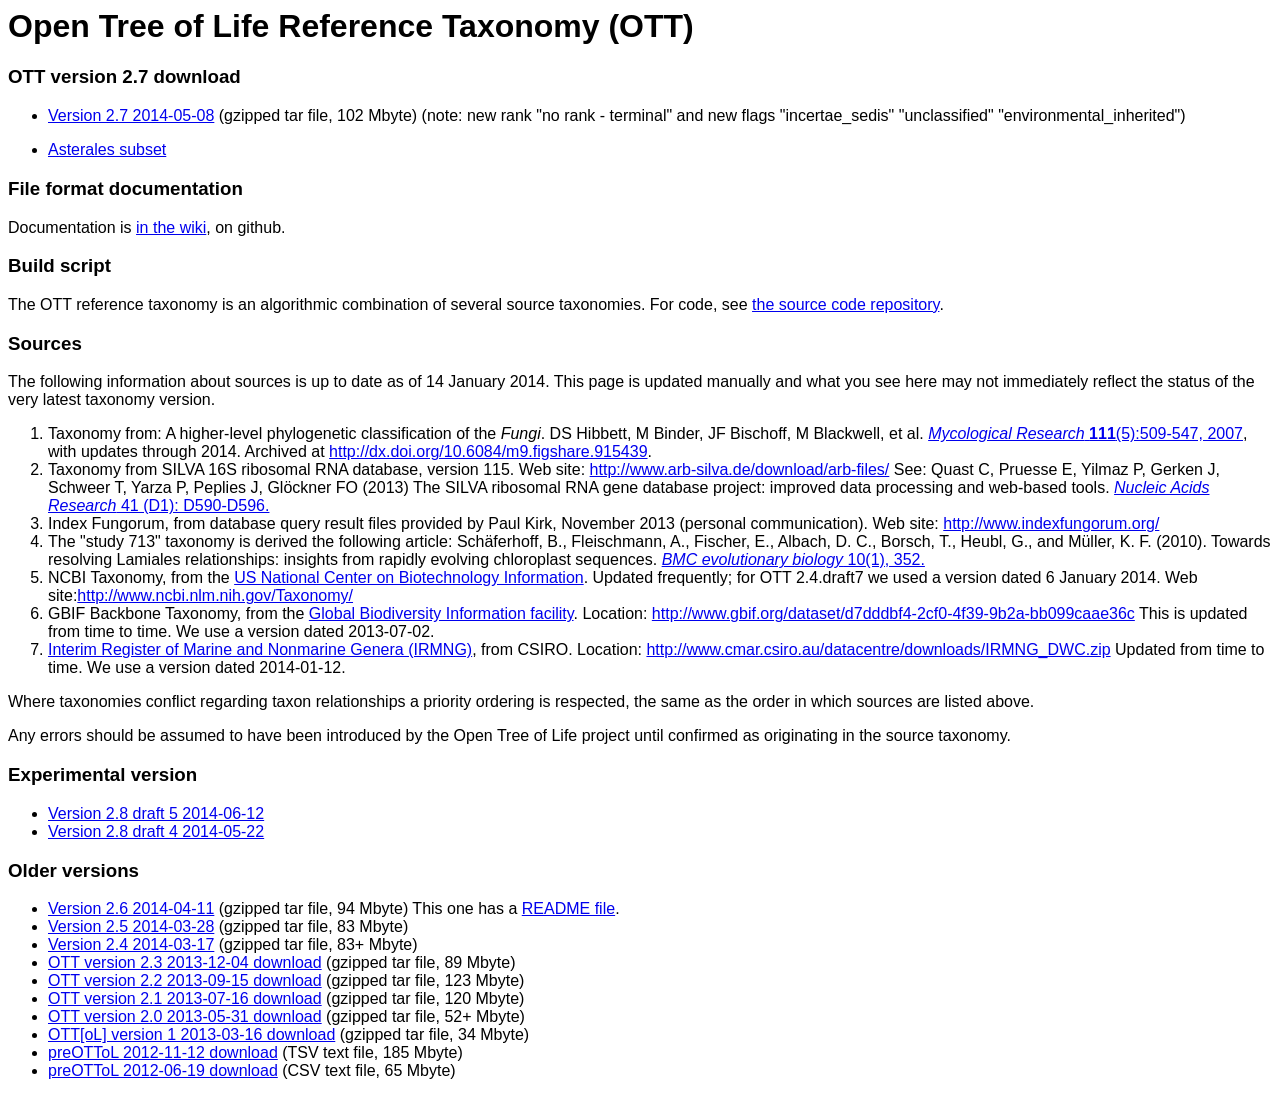
==== ott/index.html @ cdd2b3ad "Fix link code" ====
<html>
  <head>
    <title>open tree reference taxonomy</title>
    <link type="text/css" rel="stylesheet" href="../style.css">
  </head>
  <body bgcolor=#FFFFFF>

<h1>Open Tree of Life Reference Taxonomy (OTT)</h1>

<h3>OTT version 2.7 download</h3>
    <ul>
      <li><a href="ott2.7.tgz">Version 2.7 2014-05-08</a> (gzipped tar file, 102 Mbyte) 
      (note: new rank "no rank - terminal" and new flags "incertae_sedis"
      "unclassified" "environmental_inherited")
    </ul>

<ul>
  <li><a href="aster.tgz">Asterales subset</a>
</ul>

<h3>File format documentation</h3>

  <p>Documentation
    is <a href="https://github.com/OpenTreeOfLife/reference-taxonomy/wiki/Interim-taxonomy-file-format">in
    the wiki</a>, on github.
  </p>

<h3>Build script</h3>

<p>
  The OTT reference taxonomy is an algorithmic combination of several
  source taxonomies.  For code,
  see <a href="https://github.com/OpenTreeOfLife/reference-taxonomy">the
  source code repository</a>.
</p>

<h3>Sources</h3>

<p>
  The following information about sources is up to date as of 14 January 2014. This
  page is updated manually and what you see here may not
  immediately reflect the status of the very latest taxonomy version.</p>

<ol>
  <li>
    Taxonomy from: 
    A higher-level phylogenetic classification of the <i>Fungi</i>.
    DS Hibbett, M Binder, JF Bischoff, M Blackwell, et al. 
    <a href="http://dx.doi.org/10.1016/j.mycres.2007.03.004"
    ><i>Mycological Research</i> <b>111</b>(5):509-547, 2007</a>,
    with updates through 2014.
    Archived at <a href="http://dx.doi.org/10.6084/m9.figshare.915439"
		   >http://dx.doi.org/10.6084/m9.figshare.915439</a>.

  <li>
    Taxonomy from SILVA 16S ribosomal RNA database, version 115.
    Web site: <a href="http://www.arb-silva.de/download/arb-files/"
      >http://www.arb-silva.de/download/arb-files/</a>
    See: Quast C, Pruesse E, Yilmaz P, Gerken J, Schweer T, Yarza P, Peplies J,
    Gl&ouml;ckner FO (2013) The SILVA ribosomal RNA gene database project:
    improved data processing and web-based tools. 
    <a href="http://dx.doi.org/10.1093/nar/gks1219"><i>Nucleic Acids Research</i> 41 (D1): D590-D596.</a>
  </li>

  <li>
    Index Fungorum, from database query result files provided by Paul
    Kirk, November 2013 (personal communication).
    Web site: <a href="http://www.indexfungorum.org/"
      >http://www.indexfungorum.org/</a>
  </li>

  <li>
    The "study 713" taxonomy is derived the following article:
    Sch&auml;ferhoff, B., Fleischmann, A., Fischer, E., Albach, D. C., Borsch,
    T., Heubl, G., and M&uuml;ller, K. F. (2010). Towards resolving Lamiales
    relationships: insights from rapidly evolving chloroplast
    sequences. 
    <a href="http://dx.doi.org/10.1186/1471-2148-10-352"
      ><i>BMC evolutionary biology</i> 10(1), 352.</a>
  </li>

  <li>
    NCBI Taxonomy, from the 
    <a href="http://www.ncbi.nlm.nih.gov/"
      >US National Center on Biotechnology Information</a>.
    Updated frequently; for OTT 2.4.draft7 we used a version dated
    6 January 2014.
    Web site:<a href="http://www.ncbi.nlm.nih.gov/Taxonomy/"
      >http://www.ncbi.nlm.nih.gov/Taxonomy/</a>
  </li>

  <li>
    GBIF Backbone Taxonomy, from the 
    <a href="http://www.gbif.org/">Global Biodiversity Information facility</a>.
    Location: <a href="http://www.gbif.org/dataset/d7dddbf4-2cf0-4f39-9b2a-bb099caae36c"
      >http://www.gbif.org/dataset/d7dddbf4-2cf0-4f39-9b2a-bb099caae36c</a>
    This is updated from time to time.  We use a version dated 2013-07-02.
  </li>

  <li>
    <a href="http://www.obis.org.au/irmng/"
       >Interim Register of Marine and Nonmarine Genera (IRMNG)</a>, from CSIRO.
    Location: <a href="http://www.cmar.csiro.au/datacentre/downloads/IRMNG_DWC.zip"
      >http://www.cmar.csiro.au/datacentre/downloads/IRMNG_DWC.zip</a>
    Updated from time to time.  We use a version dated 2014-01-12.
  </li>
</ol>

<p>
  Where taxonomies conflict regarding taxon relationships a priority
  ordering is respected, the same as the order in which sources are
  listed above.
</p>

<p>
  Any errors
  should be assumed to have been introduced by the Open Tree of Life 
  project until confirmed as originating in the source taxonomy.
</p>


<h3>Experimental version</h3>

<ul>
  <li>
      <a href="ott2.8draft5.tgz">Version 2.8 draft 5 2014-06-12</a>
  </li>
  <li>
      <a href="ott2.8draft4.tgz">Version 2.8 draft 4 2014-05-22</a>
  </li>
</ul>

<h3>Older versions</h3>

<ul>
      <li><a href="ott2.6.tgz">Version 2.6 2014-04-11</a> (gzipped tar file, 94 Mbyte) 
        This one has a <a href="https://github.com/OpenTreeOfLife/reference-taxonomy/blob/master/doc/readme.txt"
	 >README file</a>.
      <li><a href="ott2.5.tgz">Version 2.5 2014-03-28</a> (gzipped tar file, 83 Mbyte) 
      <li><a href="ott2.4.tgz">Version 2.4 2014-03-17</a> (gzipped tar file, 83+ Mbyte) 

  <li><a href="ott2.3.tgz">OTT version 2.3 2013-12-04 download</a> 
    (gzipped tar file, 89 Mbyte)</li>

  <li><a href="ott2.2.tgz">OTT version 2.2 2013-09-15 download</a> 
    (gzipped tar file, 123 Mbyte)</li>

  <li><a href="ott2.1.tgz">OTT version 2.1 2013-07-16 download</a>
    (gzipped tar file, 120 Mbyte)</li>

  <li><a href="ott2.0/ott2.0.tgz">OTT version 2.0 2013-05-31 download</a> 
    (gzipped tar file, 52+ Mbyte)</li>

  <li><a href="https://bitbucket.org/blackrim/avatol-taxonomies/downloads/ottol_dumpv1_w_preottol_ids_uniqunames.tar.gz"
  	 >OTT[oL] version 1 2013-03-16 download</a> (gzipped tar file, 34 Mbyte)</li>

  <!-- e.g.
       https://bitbucket.org/mtholder/ottol/raw/dc0f89986c6c2a244b366312a76bae8c7be15742/Makefile
    -->

  <li><a href="https://bitbucket.org/mtholder/ottol/raw/dc0f89986c6c2a244b366312a76bae8c7be15742/preOTToL_20121112.txt"
  	 >preOTToL 2012-11-12 download</a> (TSV text file, 185 Mbyte)</li>

  <li><a href="https://bitbucket.org/blackrim/avatol-taxonomies/downloads/OTToL061912.txt"
  	 >preOTToL 2012-06-19 download</a> (CSV text file, 65 Mbyte)</li>
</ul>

</body>
</html>
---- style.css ----
body { font-family: Verdana, sans-serif; }
div.foo { color: green; }
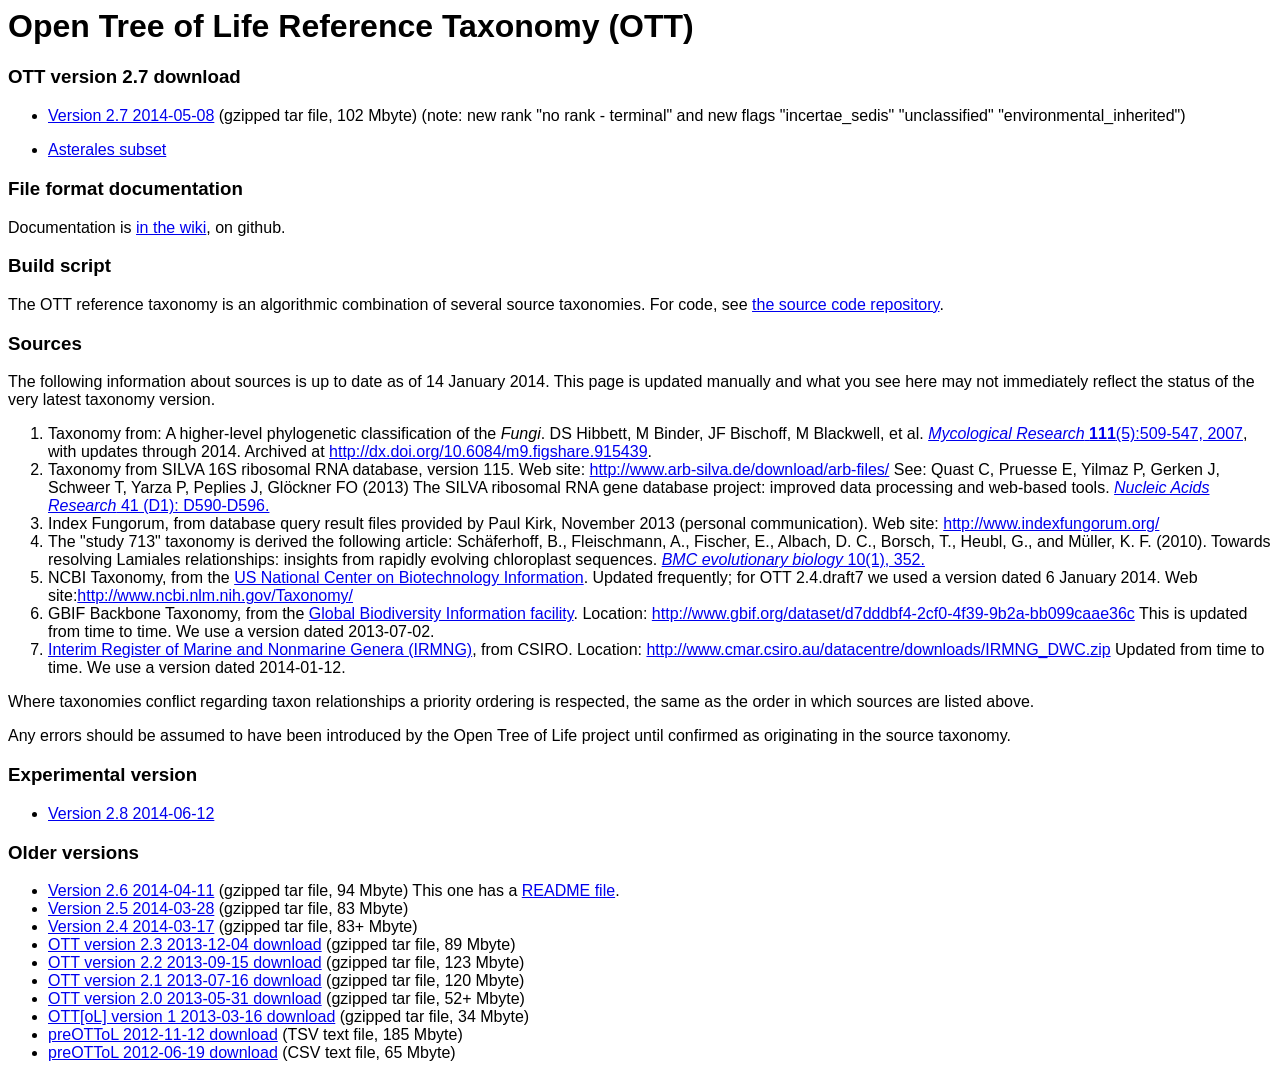
==== commit ac381668: "Patch taxomachine plugin install and remove draft designation for OTT 2.8" ====
--- a/ott/index.html
+++ b/ott/index.html
@@ -123,10 +123,7 @@
 
 <ul>
   <li>
-      <a href="ott2.8draft5.tgz">Version 2.8 draft 5 2014-06-12</a>
-  </li>
-  <li>
-      <a href="ott2.8draft4.tgz">Version 2.8 draft 4 2014-05-22</a>
+      <a href="ott2.8.tgz">Version 2.8 2014-06-12</a>
   </li>
 </ul>
 
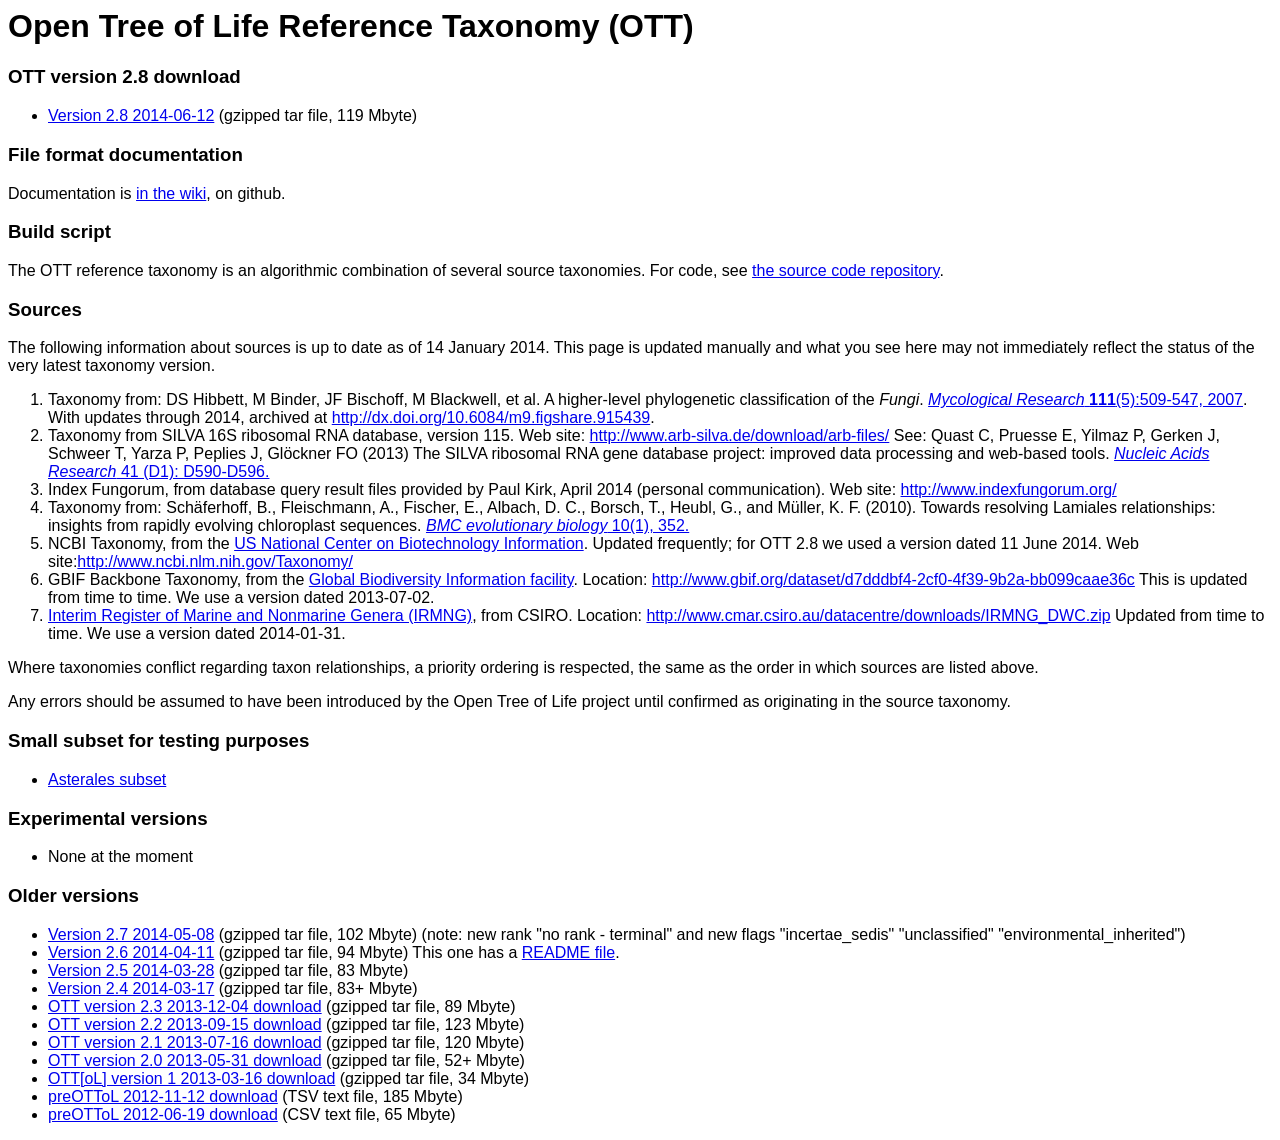
==== commit b6c7ddf8: "Fix index page for files/ott, fix api host for D3 tree views Conflicts: 	deploy/files.opentreeoflife" ====
--- a/ott/index.html
+++ b/ott/index.html
@@ -7,16 +7,10 @@
 
 <h1>Open Tree of Life Reference Taxonomy (OTT)</h1>
 
-<h3>OTT version 2.7 download</h3>
+<h3>OTT version 2.8 download</h3>
     <ul>
-      <li><a href="ott2.7.tgz">Version 2.7 2014-05-08</a> (gzipped tar file, 102 Mbyte) 
-      (note: new rank "no rank - terminal" and new flags "incertae_sedis"
-      "unclassified" "environmental_inherited")
+      <li><a href="ott2.8.tgz">Version 2.8 2014-06-12</a> (gzipped tar file, 119 Mbyte) 
     </ul>
-
-<ul>
-  <li><a href="aster.tgz">Asterales subset</a>
-</ul>
 
 <h3>File format documentation</h3>
 
@@ -44,12 +38,12 @@
 <ol>
   <li>
     Taxonomy from: 
+    DS Hibbett, M Binder, JF Bischoff, M Blackwell, et al. 
     A higher-level phylogenetic classification of the <i>Fungi</i>.
-    DS Hibbett, M Binder, JF Bischoff, M Blackwell, et al. 
     <a href="http://dx.doi.org/10.1016/j.mycres.2007.03.004"
-    ><i>Mycological Research</i> <b>111</b>(5):509-547, 2007</a>,
-    with updates through 2014.
-    Archived at <a href="http://dx.doi.org/10.6084/m9.figshare.915439"
+    ><i>Mycological Research</i> <b>111</b>(5):509-547, 2007</a>.
+    With updates through 2014,
+    archived at <a href="http://dx.doi.org/10.6084/m9.figshare.915439"
 		   >http://dx.doi.org/10.6084/m9.figshare.915439</a>.
 
   <li>
@@ -64,13 +58,13 @@
 
   <li>
     Index Fungorum, from database query result files provided by Paul
-    Kirk, November 2013 (personal communication).
+    Kirk, April 2014 (personal communication).
     Web site: <a href="http://www.indexfungorum.org/"
       >http://www.indexfungorum.org/</a>
   </li>
 
   <li>
-    The "study 713" taxonomy is derived the following article:
+    Taxonomy from:
     Sch&auml;ferhoff, B., Fleischmann, A., Fischer, E., Albach, D. C., Borsch,
     T., Heubl, G., and M&uuml;ller, K. F. (2010). Towards resolving Lamiales
     relationships: insights from rapidly evolving chloroplast
@@ -83,8 +77,8 @@
     NCBI Taxonomy, from the 
     <a href="http://www.ncbi.nlm.nih.gov/"
       >US National Center on Biotechnology Information</a>.
-    Updated frequently; for OTT 2.4.draft7 we used a version dated
-    6 January 2014.
+    Updated frequently; for OTT 2.8 we used a version dated
+    11 June 2014.
     Web site:<a href="http://www.ncbi.nlm.nih.gov/Taxonomy/"
       >http://www.ncbi.nlm.nih.gov/Taxonomy/</a>
   </li>
@@ -102,12 +96,12 @@
        >Interim Register of Marine and Nonmarine Genera (IRMNG)</a>, from CSIRO.
     Location: <a href="http://www.cmar.csiro.au/datacentre/downloads/IRMNG_DWC.zip"
       >http://www.cmar.csiro.au/datacentre/downloads/IRMNG_DWC.zip</a>
-    Updated from time to time.  We use a version dated 2014-01-12.
+    Updated from time to time.  We use a version dated 2014-01-31.
   </li>
 </ol>
 
 <p>
-  Where taxonomies conflict regarding taxon relationships a priority
+  Where taxonomies conflict regarding taxon relationships, a priority
   ordering is respected, the same as the order in which sources are
   listed above.
 </p>
@@ -118,19 +112,28 @@
   project until confirmed as originating in the source taxonomy.
 </p>
 
+<h3>Small subset for testing purposes</h3>
 
-<h3>Experimental version</h3>
+<ul>
+  <li><a href="aster.tgz">Asterales subset</a></li>
+</ul>
+
+<h3>Experimental versions</h3>
 
 <ul>
   <li>
-      <a href="ott2.8.tgz">Version 2.8 2014-06-12</a>
+      None at the moment
   </li>
 </ul>
 
 <h3>Older versions</h3>
 
 <ul>
-      <li><a href="ott2.6.tgz">Version 2.6 2014-04-11</a> (gzipped tar file, 94 Mbyte) 
+  <li><a href="ott2.7.tgz">Version 2.7 2014-05-08</a> (gzipped tar file, 102 Mbyte) 
+      (note: new rank "no rank - terminal" and new flags "incertae_sedis"
+      "unclassified" "environmental_inherited")
+
+  <li><a href="ott2.6.tgz">Version 2.6 2014-04-11</a> (gzipped tar file, 94 Mbyte) 
         This one has a <a href="https://github.com/OpenTreeOfLife/reference-taxonomy/blob/master/doc/readme.txt"
 	 >README file</a>.
       <li><a href="ott2.5.tgz">Version 2.5 2014-03-28</a> (gzipped tar file, 83 Mbyte) 
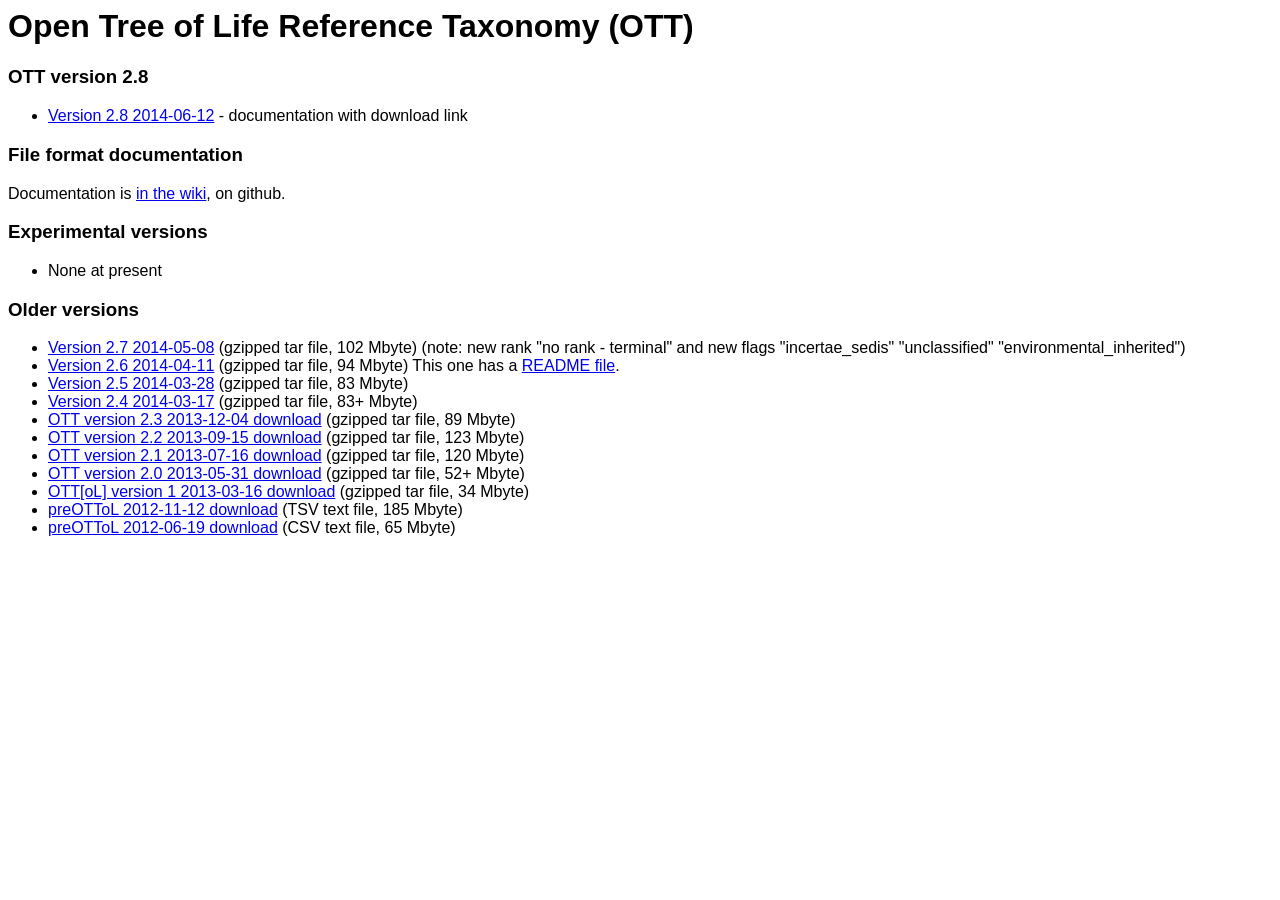
==== commit 3b7e8a78: "Recover content that was on the web site but not in the repo" ====
--- a/ott/index.html
+++ b/ott/index.html
@@ -7,9 +7,10 @@
 
 <h1>Open Tree of Life Reference Taxonomy (OTT)</h1>
 
-<h3>OTT version 2.8 download</h3>
+<h3>OTT version 2.8</h3>
     <ul>
-      <li><a href="ott2.8.tgz">Version 2.8 2014-06-12</a> (gzipped tar file, 119 Mbyte) 
+      <li><a href="ott2.8/">Version 2.8 2014-06-12</a> - documentation
+          with download link
     </ul>
 
 <h3>File format documentation</h3>
@@ -19,110 +20,11 @@
     the wiki</a>, on github.
   </p>
 
-<h3>Build script</h3>
-
-<p>
-  The OTT reference taxonomy is an algorithmic combination of several
-  source taxonomies.  For code,
-  see <a href="https://github.com/OpenTreeOfLife/reference-taxonomy">the
-  source code repository</a>.
-</p>
-
-<h3>Sources</h3>
-
-<p>
-  The following information about sources is up to date as of 14 January 2014. This
-  page is updated manually and what you see here may not
-  immediately reflect the status of the very latest taxonomy version.</p>
-
-<ol>
-  <li>
-    Taxonomy from: 
-    DS Hibbett, M Binder, JF Bischoff, M Blackwell, et al. 
-    A higher-level phylogenetic classification of the <i>Fungi</i>.
-    <a href="http://dx.doi.org/10.1016/j.mycres.2007.03.004"
-    ><i>Mycological Research</i> <b>111</b>(5):509-547, 2007</a>.
-    With updates through 2014,
-    archived at <a href="http://dx.doi.org/10.6084/m9.figshare.915439"
-		   >http://dx.doi.org/10.6084/m9.figshare.915439</a>.
-
-  <li>
-    Taxonomy from SILVA 16S ribosomal RNA database, version 115.
-    Web site: <a href="http://www.arb-silva.de/download/arb-files/"
-      >http://www.arb-silva.de/download/arb-files/</a>
-    See: Quast C, Pruesse E, Yilmaz P, Gerken J, Schweer T, Yarza P, Peplies J,
-    Gl&ouml;ckner FO (2013) The SILVA ribosomal RNA gene database project:
-    improved data processing and web-based tools. 
-    <a href="http://dx.doi.org/10.1093/nar/gks1219"><i>Nucleic Acids Research</i> 41 (D1): D590-D596.</a>
-  </li>
-
-  <li>
-    Index Fungorum, from database query result files provided by Paul
-    Kirk, April 2014 (personal communication).
-    Web site: <a href="http://www.indexfungorum.org/"
-      >http://www.indexfungorum.org/</a>
-  </li>
-
-  <li>
-    Taxonomy from:
-    Sch&auml;ferhoff, B., Fleischmann, A., Fischer, E., Albach, D. C., Borsch,
-    T., Heubl, G., and M&uuml;ller, K. F. (2010). Towards resolving Lamiales
-    relationships: insights from rapidly evolving chloroplast
-    sequences. 
-    <a href="http://dx.doi.org/10.1186/1471-2148-10-352"
-      ><i>BMC evolutionary biology</i> 10(1), 352.</a>
-  </li>
-
-  <li>
-    NCBI Taxonomy, from the 
-    <a href="http://www.ncbi.nlm.nih.gov/"
-      >US National Center on Biotechnology Information</a>.
-    Updated frequently; for OTT 2.8 we used a version dated
-    11 June 2014.
-    Web site:<a href="http://www.ncbi.nlm.nih.gov/Taxonomy/"
-      >http://www.ncbi.nlm.nih.gov/Taxonomy/</a>
-  </li>
-
-  <li>
-    GBIF Backbone Taxonomy, from the 
-    <a href="http://www.gbif.org/">Global Biodiversity Information facility</a>.
-    Location: <a href="http://www.gbif.org/dataset/d7dddbf4-2cf0-4f39-9b2a-bb099caae36c"
-      >http://www.gbif.org/dataset/d7dddbf4-2cf0-4f39-9b2a-bb099caae36c</a>
-    This is updated from time to time.  We use a version dated 2013-07-02.
-  </li>
-
-  <li>
-    <a href="http://www.obis.org.au/irmng/"
-       >Interim Register of Marine and Nonmarine Genera (IRMNG)</a>, from CSIRO.
-    Location: <a href="http://www.cmar.csiro.au/datacentre/downloads/IRMNG_DWC.zip"
-      >http://www.cmar.csiro.au/datacentre/downloads/IRMNG_DWC.zip</a>
-    Updated from time to time.  We use a version dated 2014-01-31.
-  </li>
-</ol>
-
-<p>
-  Where taxonomies conflict regarding taxon relationships, a priority
-  ordering is respected, the same as the order in which sources are
-  listed above.
-</p>
-
-<p>
-  Any errors
-  should be assumed to have been introduced by the Open Tree of Life 
-  project until confirmed as originating in the source taxonomy.
-</p>
-
-<h3>Small subset for testing purposes</h3>
-
-<ul>
-  <li><a href="aster.tgz">Asterales subset</a></li>
-</ul>
-
 <h3>Experimental versions</h3>
 
 <ul>
   <li>
-      None at the moment
+      None at present
   </li>
 </ul>
 
@@ -136,8 +38,8 @@
   <li><a href="ott2.6.tgz">Version 2.6 2014-04-11</a> (gzipped tar file, 94 Mbyte) 
         This one has a <a href="https://github.com/OpenTreeOfLife/reference-taxonomy/blob/master/doc/readme.txt"
 	 >README file</a>.
-      <li><a href="ott2.5.tgz">Version 2.5 2014-03-28</a> (gzipped tar file, 83 Mbyte) 
-      <li><a href="ott2.4.tgz">Version 2.4 2014-03-17</a> (gzipped tar file, 83+ Mbyte) 
+  <li><a href="ott2.5.tgz">Version 2.5 2014-03-28</a> (gzipped tar file, 83 Mbyte) 
+  <li><a href="ott2.4.tgz">Version 2.4 2014-03-17</a> (gzipped tar file, 83+ Mbyte) 
 
   <li><a href="ott2.3.tgz">OTT version 2.3 2013-12-04 download</a> 
     (gzipped tar file, 89 Mbyte)</li>
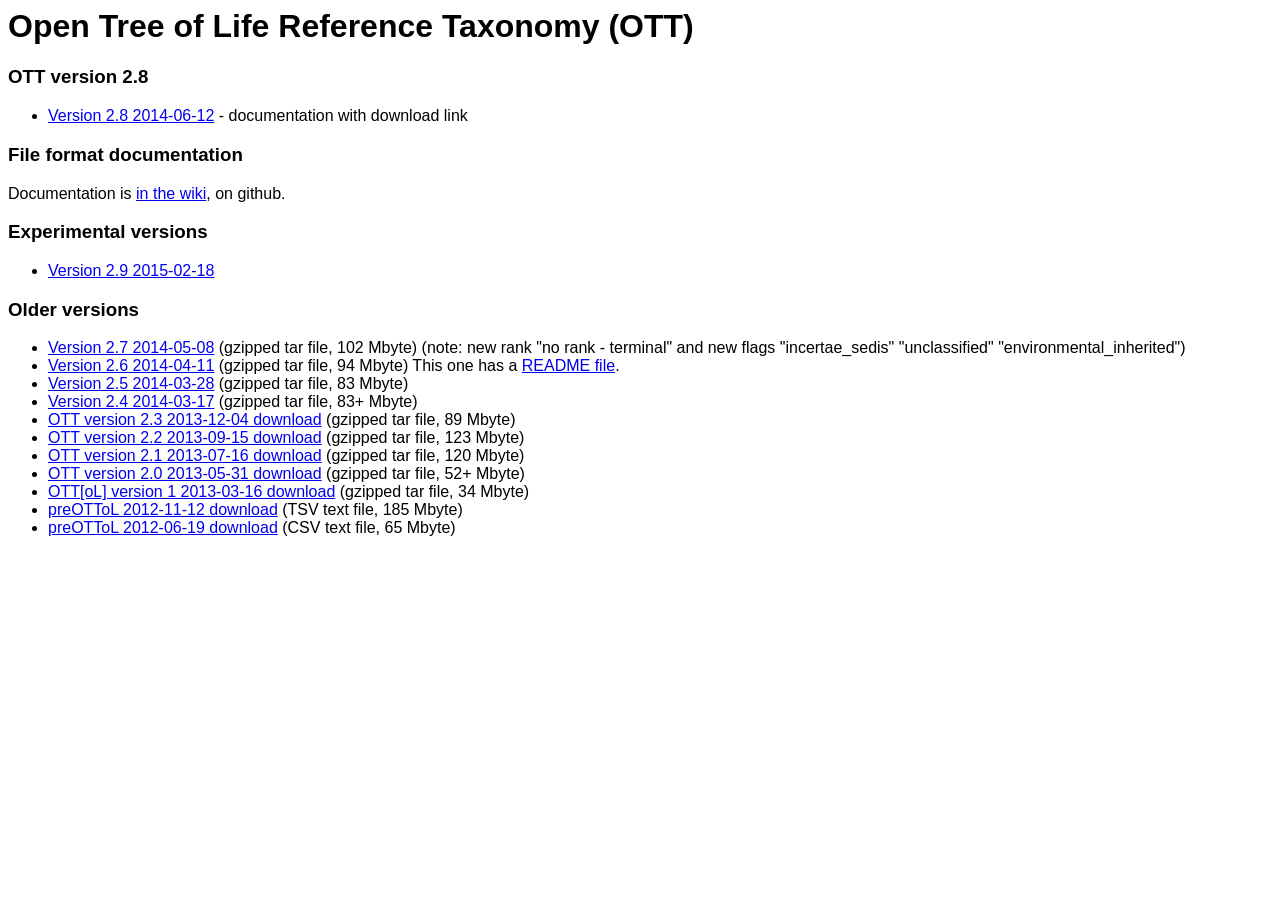
==== commit 0184d1d6: "index file for ott2.9 (fetched from reference-taxonomy repo)" ====
--- a/ott/index.html
+++ b/ott/index.html
@@ -24,7 +24,7 @@
 
 <ul>
   <li>
-      None at present
+    <a href="ott2.9/">Version 2.9 2015-02-18</a>
   </li>
 </ul>
 
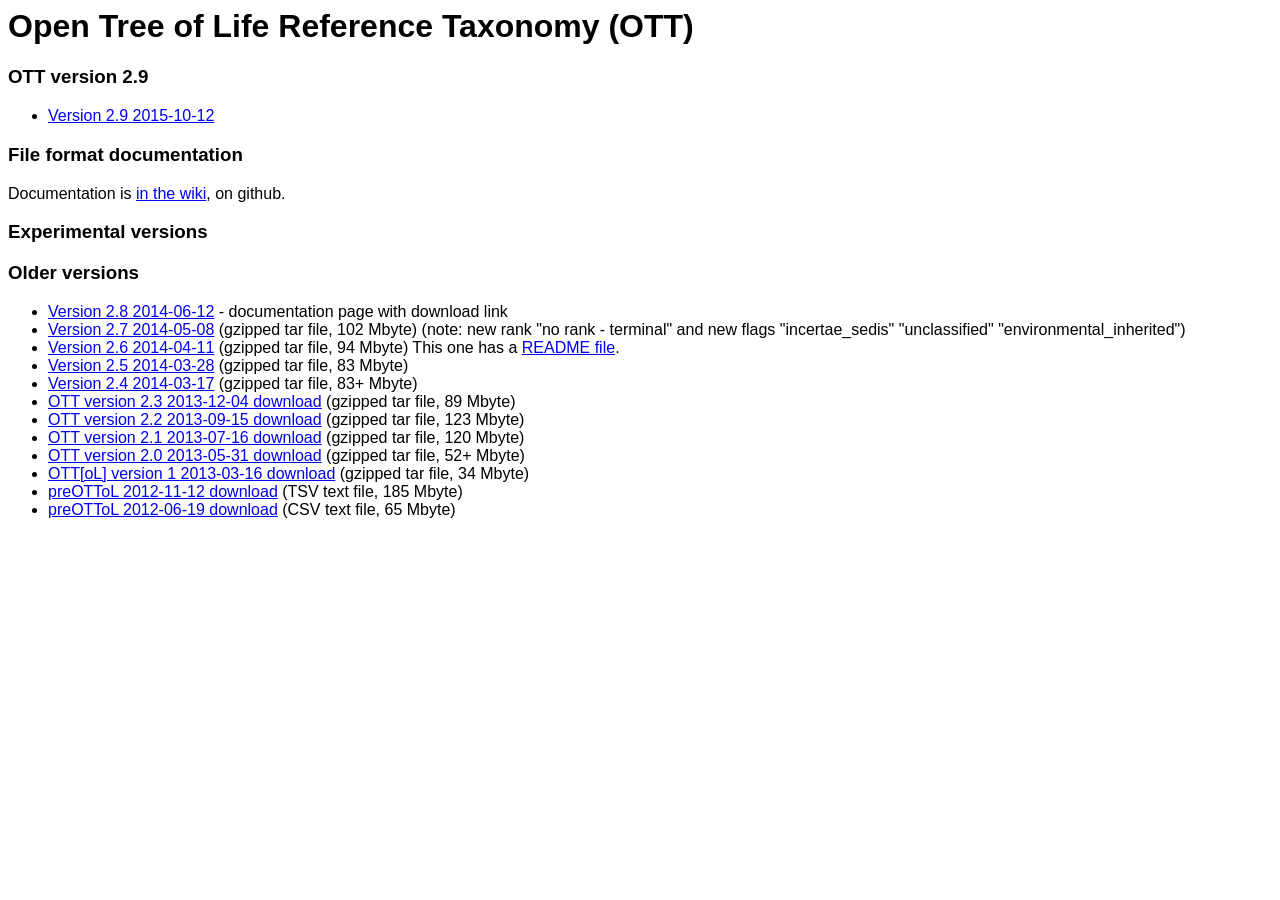
==== commit 5f94081f: "update for ott2.9 / draft4" ====
--- a/ott/index.html
+++ b/ott/index.html
@@ -7,10 +7,9 @@
 
 <h1>Open Tree of Life Reference Taxonomy (OTT)</h1>
 
-<h3>OTT version 2.8</h3>
+<h3>OTT version 2.9</h3>
     <ul>
-      <li><a href="ott2.8/">Version 2.8 2014-06-12</a> - documentation
-          with download link
+      <li><a href="ott2.9/">Version 2.9 2015-10-12</a></li>
     </ul>
 
 <h3>File format documentation</h3>
@@ -22,15 +21,20 @@
 
 <h3>Experimental versions</h3>
 
+<!-- 
 <ul>
   <li>
     <a href="ott2.9/">Version 2.9 2015-02-18</a>
   </li>
 </ul>
+ -->
 
 <h3>Older versions</h3>
 
 <ul>
+  <li><a href="ott2.8/">Version 2.8 2014-06-12</a> - documentation page
+          with download link
+
   <li><a href="ott2.7.tgz">Version 2.7 2014-05-08</a> (gzipped tar file, 102 Mbyte) 
       (note: new rank "no rank - terminal" and new flags "incertae_sedis"
       "unclassified" "environmental_inherited")
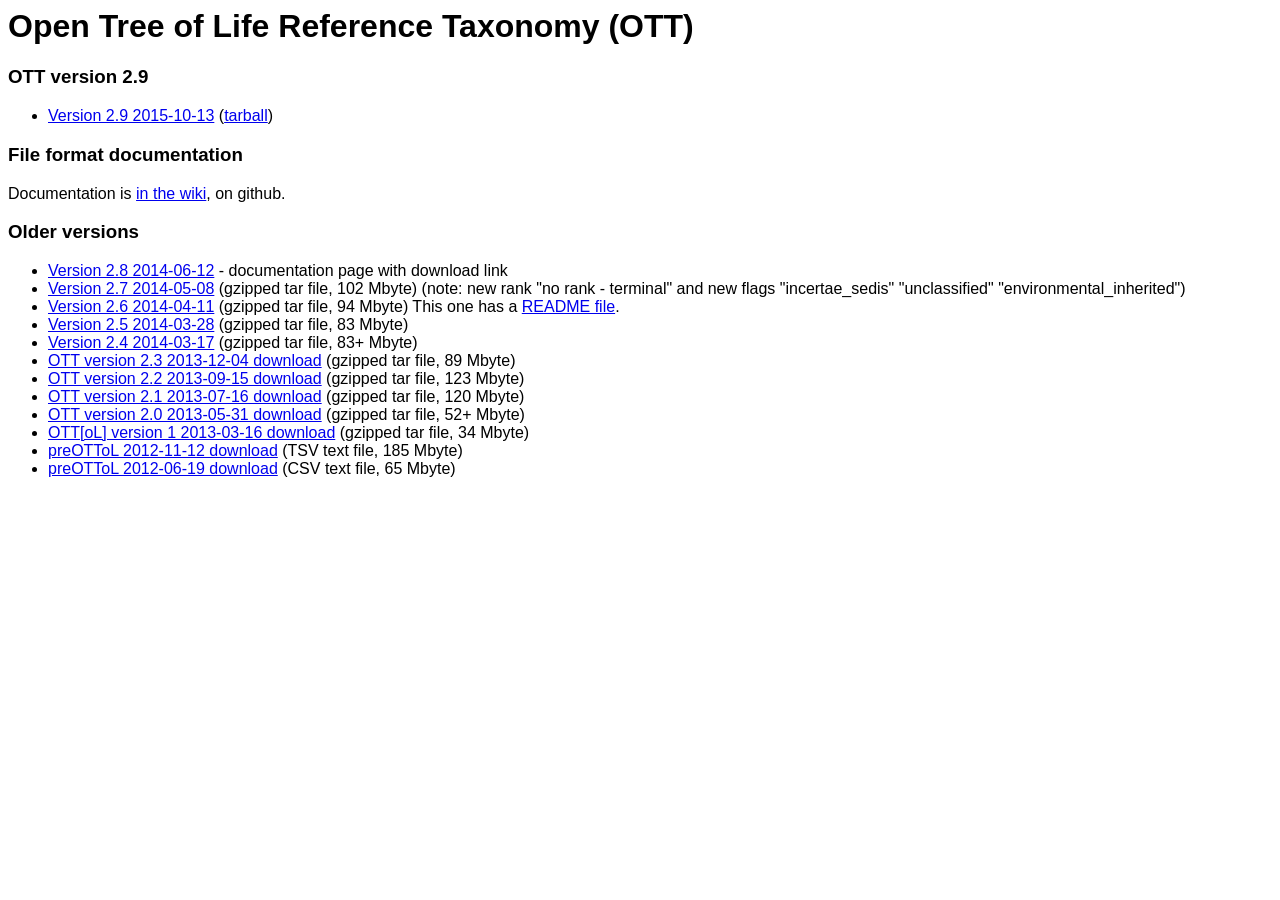
==== commit a621235e: "update ott/index.html" ====
--- a/ott/index.html
+++ b/ott/index.html
@@ -9,7 +9,8 @@
 
 <h3>OTT version 2.9</h3>
     <ul>
-      <li><a href="ott2.9/">Version 2.9 2015-10-12</a></li>
+      <li><a href="https://github.com/OpenTreeOfLife/reference-taxonomy/blob/master/doc/ott2.9.md">Version
+      2.9 2015-10-13</a> (<a href="ott2.9/ott2.9.tgz">tarball</a>)</li>
     </ul>
 
 <h3>File format documentation</h3>
@@ -19,9 +20,9 @@
     the wiki</a>, on github.
   </p>
 
+<!-- 
 <h3>Experimental versions</h3>
 
-<!-- 
 <ul>
   <li>
     <a href="ott2.9/">Version 2.9 2015-02-18</a>
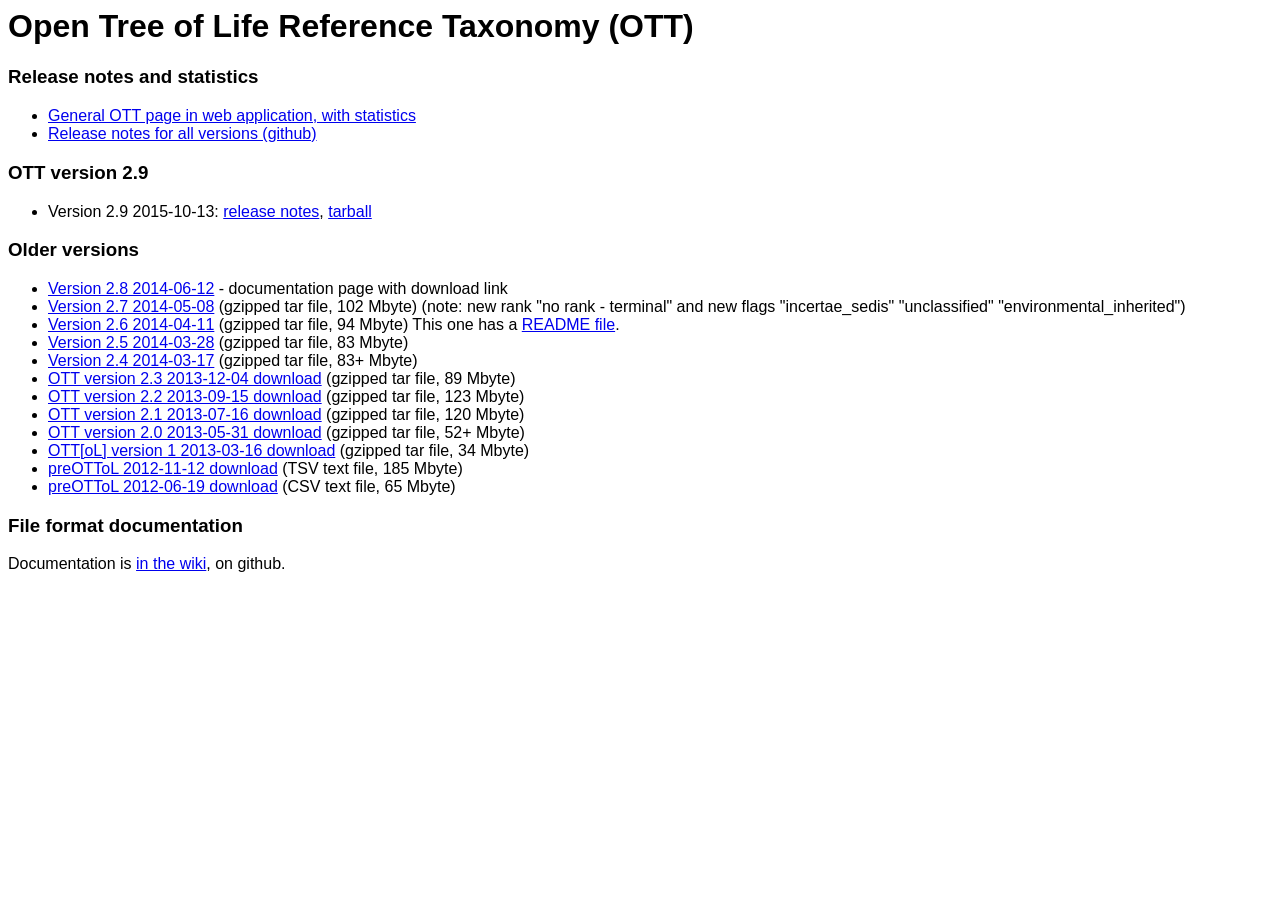
==== commit 7aea50d9: "update ott index per #1; also see opentree issue 348" ====
--- a/ott/index.html
+++ b/ott/index.html
@@ -7,18 +7,20 @@
 
 <h1>Open Tree of Life Reference Taxonomy (OTT)</h1>
 
+<h3>Release notes and statistics</h3>
+
+    <ul>
+      <li><a href="https://tree.opentreeoflife.org/about/taxonomy-version"
+        >General OTT page in web application, with statistics</a></li>
+      <li><a href="https://github.com/OpenTreeOfLife/reference-taxonomy/tree/master/doc"
+        >Release notes for all versions (github)</a></li>
+    </ul>
+
 <h3>OTT version 2.9</h3>
     <ul>
-      <li><a href="https://github.com/OpenTreeOfLife/reference-taxonomy/blob/master/doc/ott2.9.md">Version
-      2.9 2015-10-13</a> (<a href="ott2.9/ott2.9.tgz">tarball</a>)</li>
+      <li>Version 2.9 2015-10-13: <a href="https://github.com/OpenTreeOfLife/reference-taxonomy/blob/master/doc/ott2.9.md">release notes</a>,
+      <a href="ott2.9/ott2.9.tgz">tarball</a></li>
     </ul>
-
-<h3>File format documentation</h3>
-
-  <p>Documentation
-    is <a href="https://github.com/OpenTreeOfLife/reference-taxonomy/wiki/Interim-taxonomy-file-format">in
-    the wiki</a>, on github.
-  </p>
 
 <!-- 
 <h3>Experimental versions</h3>
@@ -72,5 +74,12 @@
   	 >preOTToL 2012-06-19 download</a> (CSV text file, 65 Mbyte)</li>
 </ul>
 
+<h3>File format documentation</h3>
+
+  <p>Documentation
+    is <a href="https://github.com/OpenTreeOfLife/reference-taxonomy/wiki/Interim-taxonomy-file-format">in
+    the wiki</a>, on github.
+  </p>
+
 </body>
 </html>
